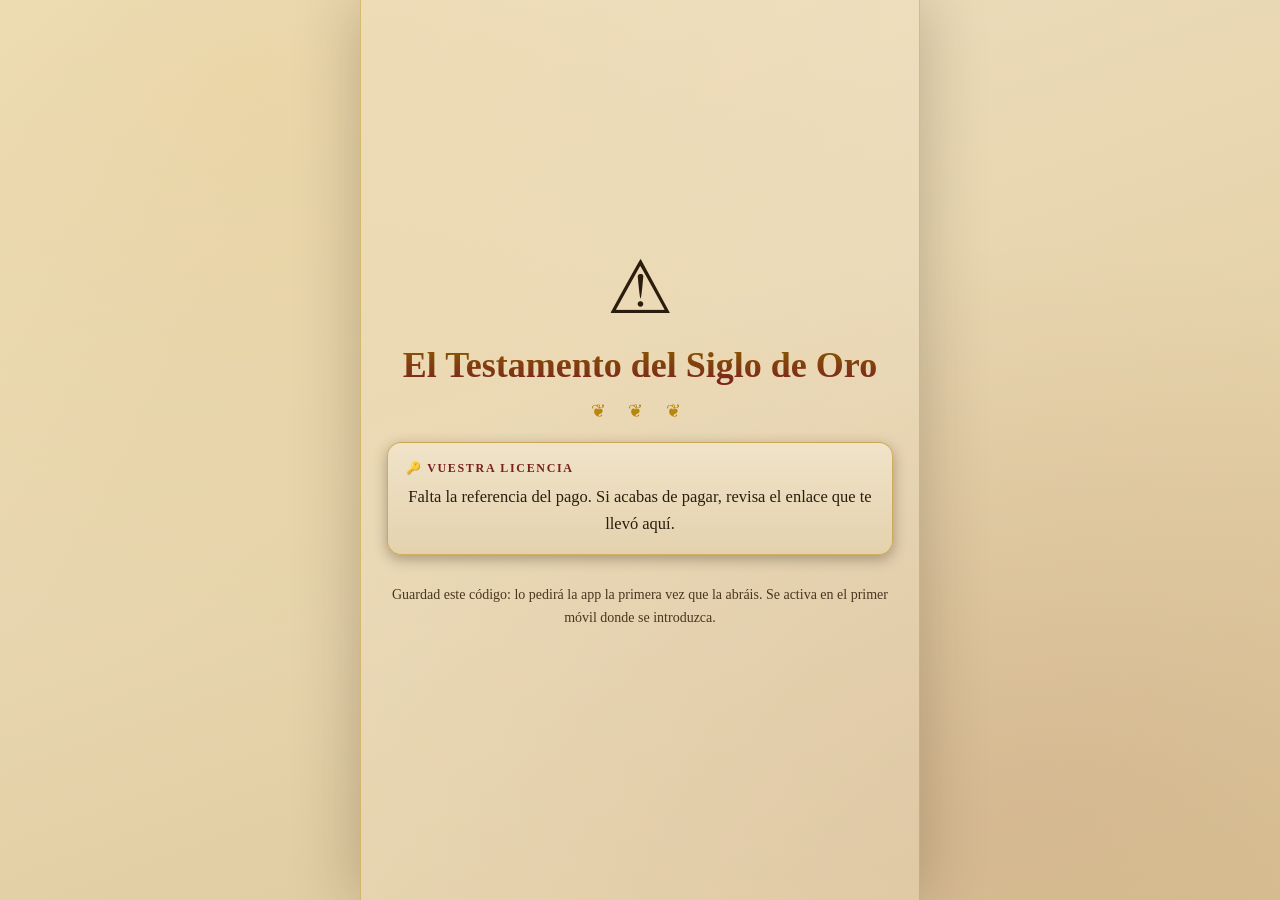
==== gracias.html @ fe48f1a7 "Licencia de pago por equipo: paywall real con backend Las 6 pruebas (narrativa, enigmas, pistas, res" ====
<!doctype html>
<html lang="es">
<head>
  <meta charset="utf-8" />
  <meta name="viewport" content="width=device-width, initial-scale=1" />
  <meta name="robots" content="noindex" />
  <title>Gracias · El Testamento del Siglo de Oro</title>
  <link rel="icon" href="icons/icon.svg" type="image/svg+xml" />
  <link rel="stylesheet" href="css/styles.css?v=7" />
</head>
<body>
  <div id="app">
    <main id="screen" style="padding: 20px 18px 32px">
      <div class="title-screen">
        <div class="title-emblem" id="emblem">⏳</div>
        <h1>El Testamento del Siglo de Oro</h1>
        <div class="ornament">❦ ❦ ❦</div>
        <div class="card" id="resultCard">
          <div class="card-label">🔑 Vuestra licencia</div>
          <p id="msg">Confirmando el pago con Stripe…</p>
          <p class="big-score" id="codeBox" style="display:none"></p>
        </div>
        <a class="btn-primary" id="btnPlay" href="./index.html" style="display:none; text-decoration:none; text-align:center">
          Ir al juego
        </a>
        <p class="title-meta">
          Guardad este código: lo pedirá la app la primera vez que la
          abráis. Se activa en el primer móvil donde se introduzca.
        </p>
      </div>
    </main>
  </div>

  <script src="js/license.js?v=7"></script>
  <script>
    (async () => {
      const $emblem = document.getElementById("emblem");
      const $msg = document.getElementById("msg");
      const $codeBox = document.getElementById("codeBox");
      const $btnPlay = document.getElementById("btnPlay");

      const params = new URLSearchParams(location.search);
      const sessionId = params.get("session_id");
      if (!sessionId) {
        $emblem.textContent = "⚠";
        $msg.textContent = "Falta la referencia del pago. Si acabas de pagar, revisa el enlace que te llevó aquí.";
        return;
      }

      // el webhook de Stripe puede tardar unos segundos: reintentamos
      async function poll(tries) {
        for (let i = 0; i < tries; i++) {
          try {
            const res = await fetch(
              `${License.WORKER_URL}/api/code-for-session?session_id=${encodeURIComponent(sessionId)}`
            );
            const data = await res.json();
            if (res.ok && data.code) return data.code;
          } catch (e) {}
          await new Promise((r) => setTimeout(r, 2000));
        }
        return null;
      }

      const code = await poll(10);
      if (code) {
        $emblem.textContent = "⚜";
        $msg.textContent = "¡Pago confirmado! Este es vuestro código de licencia:";
        $codeBox.textContent = code;
        $codeBox.style.display = "block";
        $btnPlay.style.display = "block";
      } else {
        $emblem.textContent = "⏳";
        $msg.textContent =
          "El pago se ha confirmado pero el código tarda un poco más de lo normal. Recarga esta página en unos segundos.";
      }
    })();
  </script>
</body>
</html>
---- css/styles.css ----
/* ============================================================
   El Testamento del Siglo de Oro — estética pergamino/áureo
   ============================================================ */

:root {
  --ink: #2b1d0e;
  --ink-soft: #4a3620;
  --parchment: #f0e3c8;
  --parchment-deep: #e4d2ae;
  --gold: #b8860b;
  --gold-bright: #d4a017;
  --crimson: #7a1f1f;
  --ok: #2e6b34;
  --shadow: rgba(43, 29, 14, 0.35);
  --radius: 14px;
  --serif: "Iowan Old Style", "Palatino", "Palatino Linotype", Georgia, serif;
}

* { box-sizing: border-box; }

html, body {
  margin: 0;
  padding: 0;
  min-height: 100%;
}

body {
  font-family: var(--serif);
  color: var(--ink);
  background:
    radial-gradient(ellipse at 20% 10%, rgba(212, 160, 23, 0.12), transparent 50%),
    radial-gradient(ellipse at 80% 90%, rgba(122, 31, 31, 0.10), transparent 50%),
    linear-gradient(160deg, #efe0c0 0%, #e8d6b0 45%, #dcc697 100%);
  background-attachment: fixed;
  -webkit-font-smoothing: antialiased;
}

#app {
  max-width: 560px;
  margin: 0 auto;
  min-height: 100dvh;
  display: flex;
  flex-direction: column;
  padding: env(safe-area-inset-top) 0 env(safe-area-inset-bottom);
}

.hidden { display: none !important; }

/* ---------- Barra superior ---------- */
#topbar {
  display: flex;
  align-items: center;
  justify-content: space-between;
  gap: 12px;
  padding: 10px 16px;
  position: sticky;
  top: 0;
  z-index: 10;
  background: linear-gradient(180deg, rgba(43,29,14,0.96), rgba(43,29,14,0.88));
  color: var(--parchment);
  border-bottom: 2px solid var(--gold);
}

.seal-track {
  display: flex;
  gap: 8px;
}

.seal {
  width: 26px;
  height: 26px;
  border-radius: 50%;
  border: 2px solid var(--gold);
  display: grid;
  place-items: center;
  font-size: 13px;
  font-weight: 700;
  color: rgba(240, 227, 200, 0.5);
  background: transparent;
  transition: all 0.4s ease;
}

.seal.done {
  background: radial-gradient(circle at 35% 30%, #a83232, var(--crimson));
  color: var(--parchment);
  border-color: var(--crimson);
  box-shadow: 0 0 8px rgba(168, 50, 50, 0.6);
}

.seal.current {
  border-color: var(--gold-bright);
  color: var(--gold-bright);
  box-shadow: 0 0 10px rgba(212, 160, 23, 0.7);
  animation: pulse 2s infinite;
}

@keyframes pulse {
  0%, 100% { transform: scale(1); }
  50% { transform: scale(1.12); }
}

.score-box {
  display: flex;
  align-items: baseline;
  gap: 5px;
  font-variant-numeric: tabular-nums;
}

#scoreValue {
  font-size: 20px;
  font-weight: 700;
  color: var(--gold-bright);
}

.score-label {
  font-size: 11px;
  text-transform: uppercase;
  letter-spacing: 0.08em;
  opacity: 0.8;
}

/* ---------- Pantallas ---------- */
#screen {
  flex: 1;
  display: flex;
  flex-direction: column;
  padding: 20px 18px 32px;
  animation: fadein 0.5s ease;
}

@keyframes fadein {
  from { opacity: 0; transform: translateY(10px); }
  to { opacity: 1; transform: none; }
}

.stage-header { text-align: center; margin-bottom: 6px; }

.stage-kicker {
  font-size: 12px;
  text-transform: uppercase;
  letter-spacing: 0.22em;
  color: var(--crimson);
  font-weight: 700;
}

h1, h2 {
  font-weight: 700;
  line-height: 1.15;
  margin: 8px 0 4px;
}

h1 { font-size: 30px; }
h2 { font-size: 23px; }

.location-line {
  font-style: italic;
  color: var(--ink-soft);
  font-size: 15px;
  margin: 2px 0 14px;
}

.stage-timer {
  font-size: 13.5px;
  color: var(--ink-soft);
  margin: 0 0 10px;
  font-variant-numeric: tabular-nums;
}

.stage-timer.over { color: var(--crimson); }

/* ---------- Grabados ilustrativos ---------- */
.art-card {
  margin: 10px 0;
  border-radius: var(--radius);
  overflow: hidden;
  box-shadow: 0 4px 14px var(--shadow);
  line-height: 0;
}

.art-card svg, .art-card img {
  width: 100%;
  height: auto;
  display: block;
}

figure.art-card {
  margin: 10px 0;
  border: 6px solid #f7eed9;
  outline: 1.5px solid rgba(184, 134, 11, 0.6);
  background: #f7eed9;
}

figure.art-card img {
  max-height: 360px;
  object-fit: contain;
}

.art-card-imgwrap {
  position: relative; /* ancla del punto "estáis aquí" */
  line-height: 0;
}

/* El plano de Texeira no debe recortarse ni dejar bandas vacías: el
   punto del jugador se calcula como % exacto sobre la imagen entera. */
#prologueMap img {
  max-height: none;
}

figure.art-card figcaption {
  line-height: 1.4;
  font-size: 12.5px;
  font-style: italic;
  color: var(--ink-soft);
  text-align: center;
  padding: 7px 10px 3px;
}

/* ---------- Fotos de recuerdo ---------- */
.photo-section { margin-top: 6px; }

.photo-frame {
  position: relative;
  margin: 10px 0 4px;
  border: 6px solid #f7eed9;
  outline: 1.5px solid rgba(184, 134, 11, 0.6);
  border-radius: 6px;
  overflow: hidden;
  box-shadow: 0 4px 14px var(--shadow);
  line-height: 0;
}

.photo-frame img {
  width: 100%;
  display: block;
  filter: sepia(0.25) contrast(1.02);
}

.photo-seal {
  position: absolute;
  bottom: 8px;
  right: 8px;
  width: 44px;
  height: 44px;
  border-radius: 50%;
  background: radial-gradient(circle at 35% 30%, #a83232, var(--crimson));
  border: 2px solid #5e1616;
  color: var(--parchment);
  font-size: 20px;
  display: grid;
  place-items: center;
  box-shadow: 0 2px 8px rgba(0, 0, 0, 0.45);
  transform: rotate(-12deg);
}

.photo-grid {
  display: grid;
  grid-template-columns: 1fr 1fr;
  gap: 10px;
}

.gallery-item { margin: 0; }

.gallery-item .photo-seal {
  width: 28px;
  height: 28px;
  font-size: 13px;
  bottom: 34px; /* por encima de la leyenda */
  right: 6px;
}

.gallery-item figcaption {
  line-height: 1.3;
  font-size: 12.5px;
  text-align: center;
  padding: 6px 4px 2px;
  background: #f7eed9;
  color: var(--ink-soft);
  font-style: italic;
}

.time-cell {
  font-size: 13px;
  color: var(--ink-soft);
  white-space: nowrap;
}

/* Ornamento separador */
.ornament {
  text-align: center;
  color: var(--gold);
  font-size: 18px;
  letter-spacing: 0.5em;
  margin: 10px 0;
  user-select: none;
}

/* ---------- Tarjetas ---------- */
.card {
  background: linear-gradient(180deg, var(--parchment), var(--parchment-deep));
  border: 1.5px solid rgba(184, 134, 11, 0.55);
  border-radius: var(--radius);
  padding: 18px 18px 16px;
  margin: 10px 0;
  box-shadow: 0 4px 14px var(--shadow);
  position: relative;
}

.card-label {
  display: flex;
  align-items: center;
  gap: 7px;
  padding-right: 46px; /* hueco para el botón de audio */
  font-size: 12px;
  font-weight: 700;
  text-transform: uppercase;
  letter-spacing: 0.14em;
  color: var(--crimson);
  margin-bottom: 8px;
}

.card p {
  margin: 0;
  font-size: 16.5px;
  line-height: 1.62;
}

/* ---------- El Historiador: identidad de quien habla ---------- */
.speaker {
  display: flex;
  align-items: center;
  gap: 11px;
  margin-bottom: 11px;
  padding-right: 46px; /* hueco para el botón de audio */
}

.speaker-avatar {
  width: 52px;
  height: 52px;
  flex: none;
  border-radius: 50%;
  object-fit: cover;
  object-position: 50% 32%; /* encuadra el rostro */
  border: 2px solid var(--gold);
  box-shadow: 0 2px 7px var(--shadow);
}

.speaker-id {
  display: flex;
  flex-direction: column;
  line-height: 1.28;
  min-width: 0;
}

.speaker-name {
  font-weight: 700;
  font-size: 15.5px;
  color: var(--crimson);
}

.speaker-tag {
  font-size: 12.5px;
  font-style: italic;
  color: var(--ink-soft);
}

/* Sobre la tarjeta oscura del enigma */
.card.enigma .speaker-avatar { border-color: var(--gold-bright); }
.card.enigma .speaker-name { color: var(--gold-bright); }
.card.enigma .speaker-tag { color: #c3b189; }

/* Avatar pequeño en pistas */
.mini-avatar {
  width: 26px;
  height: 26px;
  border-radius: 50%;
  object-fit: cover;
  object-position: 50% 32%;
  border: 1.5px solid var(--gold);
  vertical-align: -8px;
  margin-right: 7px;
}

/* En móviles estrechos, que el nombre no parta en dos líneas */
@media (max-width: 420px) {
  .speaker-avatar { width: 46px; height: 46px; }
  .speaker-name { font-size: 14px; }
  .speaker-tag { font-size: 11.5px; }
  .speaker { gap: 9px; padding-right: 42px; }
}

/* Ficha de presentación en el prólogo */
figure.narrator-portrait img { max-height: 320px; }

.narrator-bio {
  font-style: italic;
}

.card.enigma {
  background: linear-gradient(180deg, #2f2013, #241809);
  color: #ecdcb8;
  border-color: var(--gold);
}

.card.enigma .card-label { color: var(--gold-bright); }
.card.enigma p { font-style: italic; }

/* ---------- Botones ---------- */
button {
  font-family: var(--serif);
  cursor: pointer;
  border: none;
  border-radius: var(--radius);
  transition: transform 0.12s ease, box-shadow 0.12s ease, opacity 0.2s;
}

button:active { transform: scale(0.97); }

.btn-primary {
  width: 100%;
  padding: 15px 20px;
  font-size: 18px;
  font-weight: 700;
  letter-spacing: 0.03em;
  color: var(--parchment);
  background: linear-gradient(180deg, #8f2727, var(--crimson));
  border: 1.5px solid #5e1616;
  box-shadow: 0 4px 12px rgba(122, 31, 31, 0.45);
  margin-top: 14px;
}

.btn-secondary {
  width: 100%;
  padding: 12px 16px;
  font-size: 15.5px;
  font-weight: 600;
  color: var(--ink);
  background: rgba(184, 134, 11, 0.16);
  border: 1.5px solid rgba(184, 134, 11, 0.55);
  margin-top: 10px;
}

.btn-ghost {
  background: none;
  border: none;
  color: var(--ink-soft);
  font-size: 14px;
  text-decoration: underline;
  padding: 10px;
  margin-top: 6px;
  align-self: center;
}

.btn-row { display: flex; gap: 10px; }
.btn-row > button { flex: 1; }

.btn-audio {
  position: absolute;
  top: 12px;
  right: 12px;
  width: 38px;
  height: 38px;
  border-radius: 50%;
  font-size: 17px;
  background: rgba(184, 134, 11, 0.2);
  border: 1.5px solid rgba(184, 134, 11, 0.6);
  display: grid;
  place-items: center;
}

.card.enigma .btn-audio {
  background: rgba(212, 160, 23, 0.15);
  color: var(--gold-bright);
}

/* ---------- Formulario de respuesta ---------- */
.answer-form { margin-top: 14px; }

.answer-format {
  font-size: 13px;
  color: var(--ink-soft);
  font-style: italic;
  margin: 0 0 6px 4px;
}

input[type="text"] {
  width: 100%;
  padding: 14px 16px;
  font-family: var(--serif);
  font-size: 18px;
  color: var(--ink);
  background: #f7eed9;
  border: 2px solid rgba(184, 134, 11, 0.6);
  border-radius: var(--radius);
  outline: none;
}

input[type="text"]:focus {
  border-color: var(--gold-bright);
  box-shadow: 0 0 0 3px rgba(212, 160, 23, 0.25);
}

input.shake {
  animation: shake 0.4s;
  border-color: var(--crimson);
}

@keyframes shake {
  0%, 100% { transform: translateX(0); }
  25% { transform: translateX(-7px); }
  75% { transform: translateX(7px); }
}

/* ---------- Pistas ---------- */
.hint-box {
  margin-top: 12px;
  padding: 13px 15px;
  border-radius: var(--radius);
  font-size: 15.5px;
  line-height: 1.55;
  animation: fadein 0.4s ease;
}

.hint-box.subtle {
  background: rgba(212, 160, 23, 0.14);
  border: 1.5px dashed var(--gold);
}

.hint-box.direct {
  background: rgba(122, 31, 31, 0.08);
  border: 1.5px dashed var(--crimson);
}

.hint-box.reveal {
  background: rgba(46, 107, 52, 0.1);
  border: 1.5px solid var(--ok);
}

.hint-box .hint-title {
  display: flex;
  align-items: center;
  font-weight: 700;
  font-size: 13px;
  text-transform: uppercase;
  letter-spacing: 0.08em;
  margin-bottom: 6px;
}

.hint-box ol {
  margin: 4px 0 0;
  padding-left: 20px;
}

.hint-box li { margin-bottom: 5px; }

.attempts-dots {
  display: flex;
  gap: 6px;
  justify-content: center;
  margin-top: 10px;
}

.attempt-dot {
  width: 10px;
  height: 10px;
  border-radius: 50%;
  border: 1.5px solid var(--ink-soft);
}

.attempt-dot.used { background: var(--crimson); border-color: var(--crimson); }

/* ---------- Pantalla título ---------- */
.title-screen {
  flex: 1;
  display: flex;
  flex-direction: column;
  justify-content: center;
  text-align: center;
  padding: 24px 8px;
}

.title-emblem { font-size: 74px; margin-bottom: 6px; }

.title-screen h1 {
  font-size: 36px;
  background: linear-gradient(180deg, #8a5c00, var(--crimson));
  -webkit-background-clip: text;
  background-clip: text;
  -webkit-text-fill-color: transparent;
}

.title-sub {
  font-style: italic;
  color: var(--ink-soft);
  font-size: 16px;
  margin-top: 6px;
}

.title-meta {
  margin-top: 18px;
  font-size: 14px;
  color: var(--ink-soft);
  line-height: 1.7;
}

/* ---------- Navegación / mapa ---------- */
.map-link {
  display: block;
  text-align: center;
  margin-top: 10px;
  padding: 12px;
  border-radius: var(--radius);
  background: rgba(46, 107, 52, 0.12);
  border: 1.5px solid rgba(46, 107, 52, 0.5);
  color: var(--ok);
  font-weight: 700;
  text-decoration: none;
  font-size: 15.5px;
}

.gps-status {
  text-align: center;
  font-size: 14px;
  color: var(--ink-soft);
  margin-top: 10px;
  font-style: italic;
  min-height: 20px;
}

.gps-status.near { color: var(--ok); font-weight: 700; }

.pin-note {
  font-size: 12.5px;
  font-style: italic;
  opacity: 0.85;
}

/* ---------- Punto "estáis aquí" sobre el plano de Texeira ---------- */
.user-map-pin {
  position: absolute;
  width: 22px;
  height: 22px;
  transform: translate(-50%, -50%);
  pointer-events: none;
  z-index: 5;
  animation: fadein 0.4s ease;
}

.pin-dot,
.pin-ring {
  position: absolute;
  top: 50%;
  left: 50%;
  border-radius: 50%;
}

.pin-dot {
  width: 13px;
  height: 13px;
  margin: -6.5px 0 0 -6.5px;
  background: radial-gradient(circle at 35% 30%, #d34848, var(--crimson));
  border: 2px solid #fff6e6;
  box-shadow: 0 2px 6px rgba(0, 0, 0, 0.5);
}

.pin-ring {
  width: 22px;
  height: 22px;
  margin: -11px 0 0 -11px;
  border: 2px solid var(--crimson);
  animation: pin-ping 1.7s ease-out infinite;
}

/* Cuando el jugador cae fuera de este fragmento del plano y se ha
   recortado su posición, el punto se distingue en dorado */
.user-map-pin.approximate .pin-dot {
  background: radial-gradient(circle at 35% 30%, #e0ab2e, var(--gold));
}
.user-map-pin.approximate .pin-ring {
  border-color: var(--gold);
}

@keyframes pin-ping {
  0% { transform: scale(0.6); opacity: 0.9; }
  100% { transform: scale(2.3); opacity: 0; }
}

/* ---------- Victoria ---------- */
.victory-screen { text-align: center; }

.victory-emblem { font-size: 64px; margin: 8px 0; }

.stats-table {
  width: 100%;
  border-collapse: collapse;
  margin: 14px 0;
  font-size: 15px;
}

.stats-table td {
  padding: 8px 6px;
  border-bottom: 1px solid rgba(184, 134, 11, 0.35);
  text-align: left;
}

.stats-table td:last-child {
  text-align: right;
  font-weight: 700;
  font-variant-numeric: tabular-nums;
}

.big-score {
  font-size: 44px;
  font-weight: 700;
  color: var(--crimson);
  margin: 6px 0;
}

/* ---------- Toast ---------- */
.toast {
  position: fixed;
  bottom: 28px;
  left: 50%;
  transform: translateX(-50%);
  background: var(--ink);
  color: var(--parchment);
  padding: 12px 22px;
  border-radius: 30px;
  border: 1.5px solid var(--gold);
  font-family: var(--serif);
  font-size: 15.5px;
  z-index: 100;
  max-width: 86vw;
  text-align: center;
  box-shadow: 0 6px 18px rgba(0, 0, 0, 0.4);
  animation: fadein 0.3s ease;
}

/* Escritorio: enmarcar como "cuaderno" */
@media (min-width: 600px) {
  #app {
    box-shadow: 0 0 60px rgba(43, 29, 14, 0.25);
    border-left: 1px solid rgba(184, 134, 11, 0.4);
    border-right: 1px solid rgba(184, 134, 11, 0.4);
    background: rgba(240, 227, 200, 0.35);
  }
}
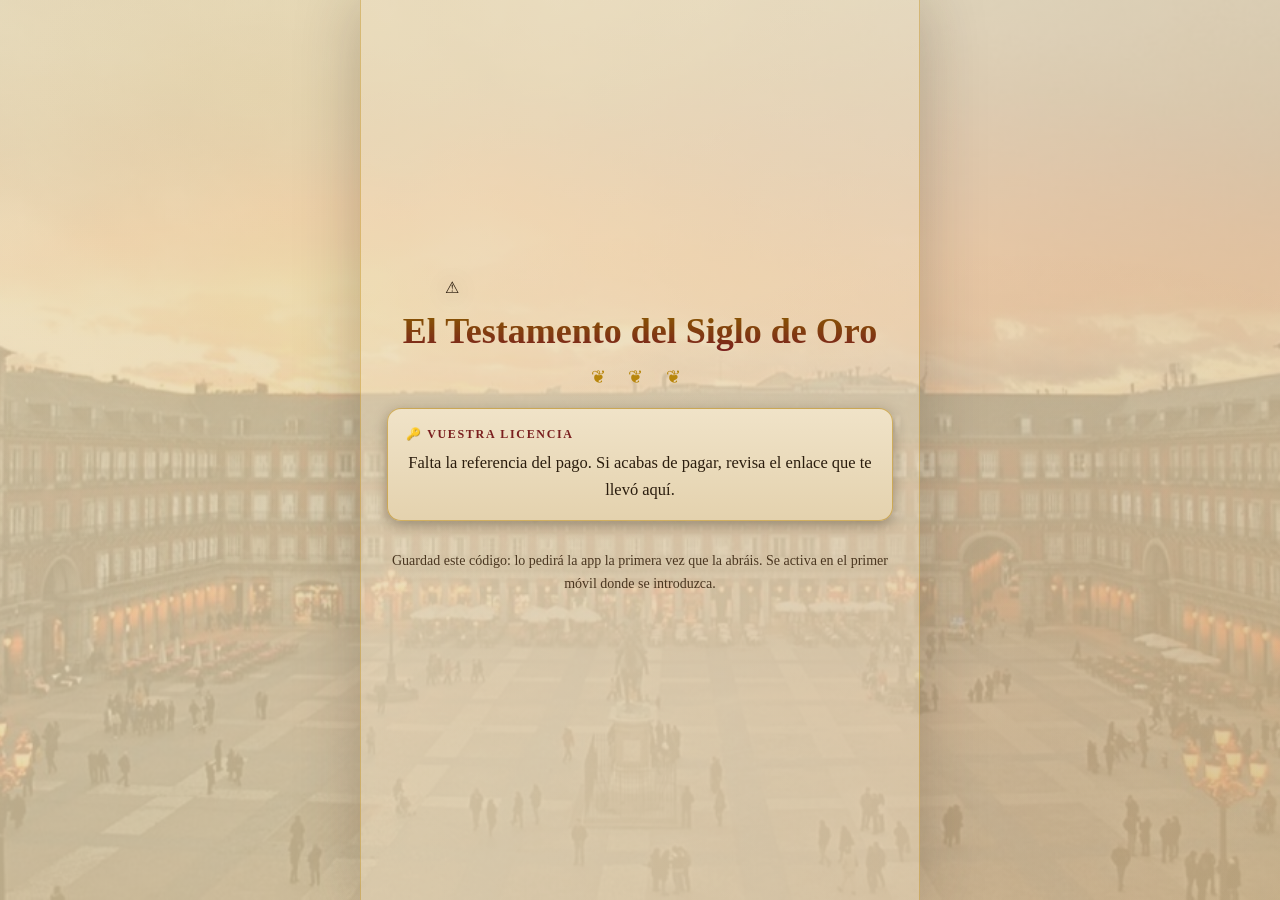
==== commit 3b552c3b: "Nuevo icono y marca de la app: sello de lacre "Madrid: el laberinto de los Austrias" Se sustituye el" ====
--- a/gracias.html
+++ b/gracias.html
@@ -5,7 +5,7 @@
   <meta name="viewport" content="width=device-width, initial-scale=1" />
   <meta name="robots" content="noindex" />
   <title>Gracias · El Testamento del Siglo de Oro</title>
-  <link rel="icon" href="icons/icon.svg" type="image/svg+xml" />
+  <link rel="icon" href="icons/icon-192.png" type="image/png" />
   <link rel="stylesheet" href="css/styles.css?v=7" />
 </head>
 <body>
--- a/css/styles.css
+++ b/css/styles.css
@@ -27,10 +27,18 @@
 body {
   font-family: var(--serif);
   color: var(--ink);
+  /* Plaza Mayor al atardecer (dominio público, Alejandro Silvio Alonso)
+     como fondo de toda la app, atenuada con un velo dorado/pergamino
+     para que el texto y las tarjetas (opacas) sigan tan legibles como
+     antes — la foto solo asoma en los huecos entre tarjetas. */
   background:
-    radial-gradient(ellipse at 20% 10%, rgba(212, 160, 23, 0.12), transparent 50%),
-    radial-gradient(ellipse at 80% 90%, rgba(122, 31, 31, 0.10), transparent 50%),
-    linear-gradient(160deg, #efe0c0 0%, #e8d6b0 45%, #dcc697 100%);
+    radial-gradient(ellipse at 20% 10%, rgba(212, 160, 23, 0.10), transparent 50%),
+    radial-gradient(ellipse at 80% 90%, rgba(122, 31, 31, 0.08), transparent 50%),
+    linear-gradient(160deg, rgba(239, 224, 192, 0.82) 0%, rgba(232, 214, 176, 0.8) 45%, rgba(220, 198, 151, 0.85) 100%),
+    url("../img/app_bg.jpg");
+  background-size: auto, auto, auto, cover;
+  background-position: center, center, center, center 30%;
+  background-repeat: no-repeat;
   background-attachment: fixed;
   -webkit-font-smoothing: antialiased;
 }
@@ -324,6 +332,10 @@
   line-height: 1.62;
 }
 
+.card p + p {
+  margin-top: 12px;
+}
+
 /* ---------- El Historiador: identidad de quien habla ---------- */
 .speaker {
   display: flex;
@@ -437,6 +449,21 @@
   background: rgba(184, 134, 11, 0.16);
   border: 1.5px solid rgba(184, 134, 11, 0.55);
   margin-top: 10px;
+}
+
+.btn-primary:disabled {
+  opacity: 0.45;
+  filter: grayscale(0.4);
+  box-shadow: none;
+  cursor: not-allowed;
+}
+
+.listen-required-hint {
+  margin: 10px 0 0;
+  font-size: 13.5px;
+  text-align: center;
+  color: var(--gold-bright, #d4a017);
+  font-weight: 600;
 }
 
 .btn-ghost {
@@ -568,8 +595,145 @@
 
 .attempt-dot.used { background: var(--crimson); border-color: var(--crimson); }
 
+/* ---------- Pantalla home (marca + selector de idioma) ---------- */
+.home-screen {
+  /* escapa del padding de #screen para ir a sangre completa */
+  margin: calc(-1 * env(safe-area-inset-top) - 20px) -18px -32px;
+  flex: 1;
+  display: flex;
+}
+
+.home-photo {
+  position: relative;
+  flex: 1;
+  min-height: 100dvh;
+  overflow: hidden;
+}
+
+.home-photo img {
+  position: absolute;
+  inset: 0;
+  width: 100%;
+  height: 100%;
+  object-fit: cover;
+}
+
+.home-scrim {
+  position: absolute;
+  inset: 0;
+  background:
+    linear-gradient(180deg, rgba(20, 12, 4, 0.55) 0%, rgba(20, 12, 4, 0.15) 32%, rgba(20, 12, 4, 0.35) 62%, rgba(12, 7, 2, 0.88) 100%);
+}
+
+.home-content {
+  position: relative;
+  z-index: 1;
+  min-height: 100dvh;
+  display: flex;
+  flex-direction: column;
+  align-items: center;
+  justify-content: flex-end;
+  text-align: center;
+  padding: 40px 22px calc(36px + env(safe-area-inset-bottom));
+  color: #f7ecd6;
+}
+
+.home-emblem {
+  width: 84px;
+  height: auto;
+  margin-bottom: 6px;
+  filter: drop-shadow(0 2px 10px rgba(0, 0, 0, 0.6));
+}
+
+.home-title {
+  font-size: 38px;
+  font-weight: 700;
+  letter-spacing: 0.01em;
+  margin: 0 0 6px;
+  color: #f3dfa8;
+  text-shadow: 0 2px 18px rgba(0, 0, 0, 0.7), 0 1px 0 rgba(0, 0, 0, 0.4);
+}
+
+.home-tagline {
+  font-style: italic;
+  font-size: 15.5px;
+  opacity: 0.92;
+  margin: 0 0 30px;
+  min-height: 1.4em;
+  text-shadow: 0 1px 8px rgba(0, 0, 0, 0.6);
+}
+
+.home-langs {
+  display: flex;
+  flex-direction: column;
+  gap: 12px;
+  width: 100%;
+  max-width: 340px;
+}
+
+.home-lang-btn {
+  display: flex;
+  align-items: center;
+  justify-content: center;
+  gap: 10px;
+  width: 100%;
+  padding: 15px 20px;
+  font-family: var(--serif);
+  font-size: 18px;
+  font-weight: 600;
+  color: #2b1d0e;
+  background: rgba(247, 236, 214, 0.94);
+  border: 1.5px solid rgba(184, 134, 11, 0.7);
+  border-radius: var(--radius);
+  box-shadow: 0 4px 14px rgba(0, 0, 0, 0.35);
+}
+
+.home-lang-btn:active { transform: scale(0.97); }
+
+.home-lang-btn .flag {
+  font-size: 22px;
+  line-height: 1;
+}
+
+.home-credit {
+  position: absolute;
+  bottom: calc(8px + env(safe-area-inset-bottom));
+  right: 10px;
+  z-index: 1;
+  margin: 0;
+  font-size: 10.5px;
+  color: rgba(247, 236, 214, 0.55);
+}
+
+/* ---------- Selector de idioma (título / candado) ---------- */
+.lang-switcher {
+  position: absolute;
+  top: calc(10px + env(safe-area-inset-top));
+  right: 14px;
+  display: flex;
+  gap: 6px;
+  z-index: 2;
+}
+
+.lang-chip {
+  width: 34px;
+  height: 34px;
+  border-radius: 50%;
+  font-size: 16px;
+  background: rgba(184, 134, 11, 0.14);
+  border: 1.5px solid rgba(184, 134, 11, 0.4);
+  opacity: 0.65;
+}
+
+.lang-chip.active {
+  opacity: 1;
+  border-color: var(--gold-bright);
+  box-shadow: 0 0 0 2px rgba(212, 160, 23, 0.25);
+}
+
 /* ---------- Pantalla título ---------- */
 .title-screen {
+  position: relative; /* ancla del selector de idioma en la esquina */
   flex: 1;
   display: flex;
   flex-direction: column;
@@ -578,7 +742,12 @@
   padding: 24px 8px;
 }
 
-.title-emblem { font-size: 74px; margin-bottom: 6px; }
+.title-emblem {
+  width: 130px;
+  height: auto;
+  margin-bottom: 6px;
+  filter: drop-shadow(0 2px 12px rgba(0, 0, 0, 0.45));
+}
 
 .title-screen h1 {
   font-size: 36px;
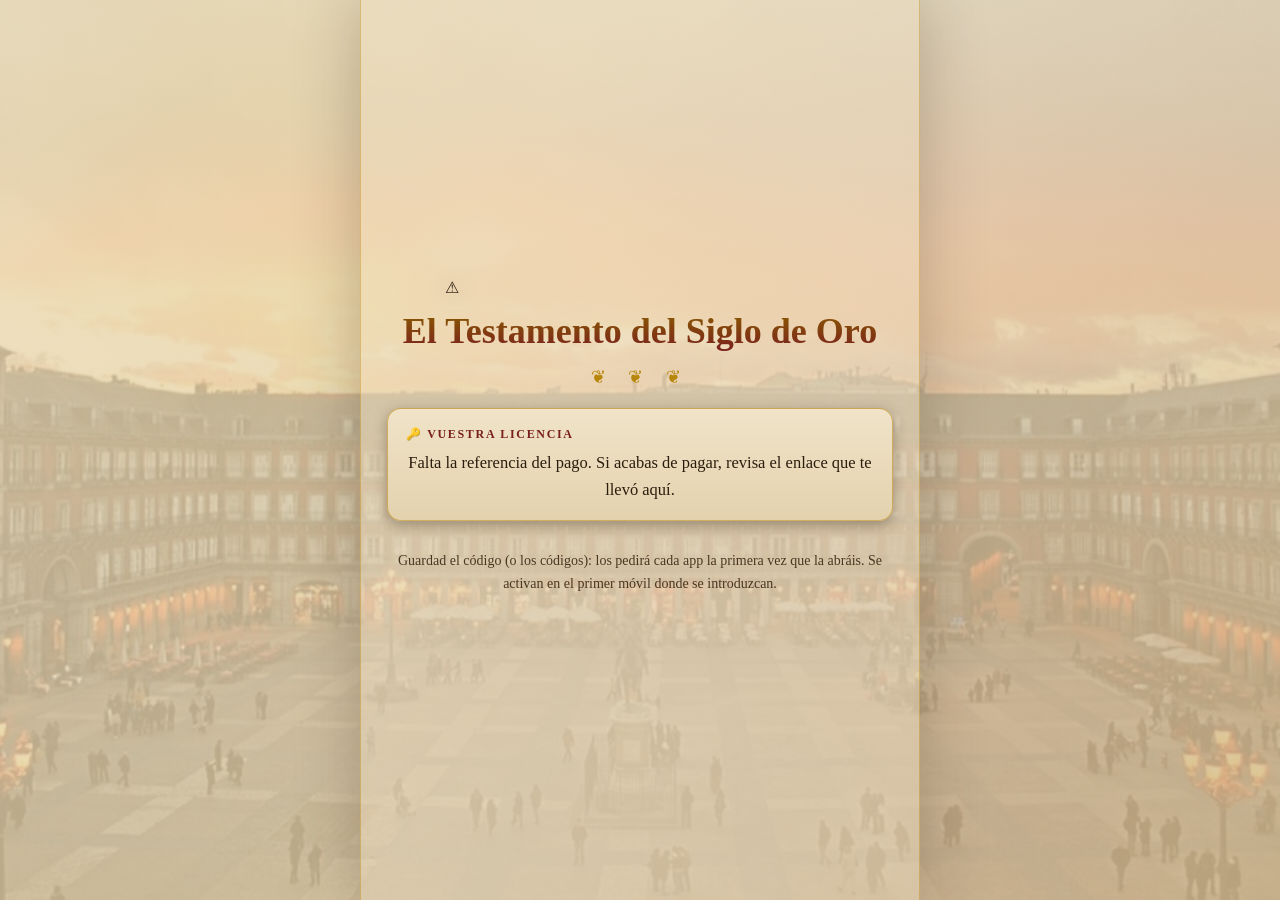
==== commit 755435e2: "Bajar precio a 9,99€ y añadir pack de las 2 aventuras (14,99€) Un solo checkout de Stripe para el pa" ====
--- a/gracias.html
+++ b/gracias.html
@@ -6,7 +6,7 @@
   <meta name="robots" content="noindex" />
   <title>Gracias · El Testamento del Siglo de Oro</title>
   <link rel="icon" href="icons/icon-192.png" type="image/png" />
-  <link rel="stylesheet" href="css/styles.css?v=7" />
+  <link rel="stylesheet" href="css/styles.css?v=8" />
 </head>
 <body>
   <div id="app">
@@ -18,36 +18,37 @@
         <div class="card" id="resultCard">
           <div class="card-label">🔑 Vuestra licencia</div>
           <p id="msg">Confirmando el pago con Stripe…</p>
-          <p class="big-score" id="codeBox" style="display:none"></p>
+          <div id="codesArea"></div>
         </div>
-        <a class="btn-primary" id="btnPlay" href="./index.html" style="display:none; text-decoration:none; text-align:center">
-          Ir al juego
-        </a>
         <p class="title-meta">
-          Guardad este código: lo pedirá la app la primera vez que la
-          abráis. Se activa en el primer móvil donde se introduzca.
+          Guardad el código (o los códigos): los pedirá cada app la primera
+          vez que la abráis. Se activan en el primer móvil donde se
+          introduzcan.
         </p>
       </div>
     </main>
   </div>
 
-  <script src="js/license.js?v=7"></script>
+  <script src="js/license.js?v=8"></script>
   <script>
     (async () => {
       const $emblem = document.getElementById("emblem");
       const $msg = document.getElementById("msg");
-      const $codeBox = document.getElementById("codeBox");
-      const $btnPlay = document.getElementById("btnPlay");
+      const $codesArea = document.getElementById("codesArea");
 
       const params = new URLSearchParams(location.search);
       const sessionId = params.get("session_id");
+      const isBundle = params.get("bundle") === "1";
       if (!sessionId) {
         $emblem.textContent = "⚠";
         $msg.textContent = "Falta la referencia del pago. Si acabas de pagar, revisa el enlace que te llevó aquí.";
         return;
       }
 
-      // el webhook de Stripe puede tardar unos segundos: reintentamos
+      // el webhook de Stripe puede tardar unos segundos: reintentamos.
+      // Si es el pack de las 2 aventuras, esperamos a que aparezcan
+      // ambos códigos (uno por cada base de datos) antes de darnos
+      // por satisfechos.
       async function poll(tries) {
         for (let i = 0; i < tries; i++) {
           try {
@@ -55,20 +56,33 @@
               `${License.WORKER_URL}/api/code-for-session?session_id=${encodeURIComponent(sessionId)}`
             );
             const data = await res.json();
-            if (res.ok && data.code) return data.code;
+            if (res.ok && Array.isArray(data.codes) && data.codes.length) {
+              if (!isBundle || data.codes.length >= 2) return data.codes;
+            }
           } catch (e) {}
           await new Promise((r) => setTimeout(r, 2000));
         }
         return null;
       }
 
-      const code = await poll(10);
-      if (code) {
+      const codes = await poll(10);
+      if (codes) {
         $emblem.textContent = "⚜";
-        $msg.textContent = "¡Pago confirmado! Este es vuestro código de licencia:";
-        $codeBox.textContent = code;
-        $codeBox.style.display = "block";
-        $btnPlay.style.display = "block";
+        $msg.textContent = codes.length > 1
+          ? "¡Pago confirmado! Estos son vuestros códigos de licencia:"
+          : "¡Pago confirmado! Este es vuestro código de licencia:";
+        $codesArea.innerHTML = codes
+          .map(
+            (c) => `
+              <div style="margin-top:14px">
+                <p class="title-meta" style="margin-bottom:4px">${c.label}</p>
+                <p class="big-score">${c.code}</p>
+                <a class="btn-primary" href="${c.playUrl}" style="text-decoration:none; text-align:center; display:block">
+                  Ir al juego
+                </a>
+              </div>`
+          )
+          .join("");
       } else {
         $emblem.textContent = "⏳";
         $msg.textContent =
--- a/css/styles.css
+++ b/css/styles.css
@@ -223,6 +223,30 @@
   padding: 7px 10px 3px;
 }
 
+/* Ficha biográfica del personaje del enigma, dentro del mismo
+   recuadro que su retrato/obra (ver artCard()). */
+.art-card-bio {
+  padding: 12px 14px 4px;
+  border-top: 1px solid rgba(184, 134, 11, 0.25);
+}
+
+.art-card-bio-label {
+  display: block;
+  font-size: 11.5px;
+  font-weight: 700;
+  text-transform: uppercase;
+  letter-spacing: 0.13em;
+  color: var(--gold);
+  margin-bottom: 4px;
+}
+
+.art-card-bio p {
+  margin: 0;
+  font-size: 14.5px;
+  line-height: 1.5;
+  color: var(--ink-soft);
+}
+
 /* ---------- Fotos de recuerdo ---------- */
 .photo-section { margin-top: 6px; }
 
@@ -458,14 +482,6 @@
   cursor: not-allowed;
 }
 
-.listen-required-hint {
-  margin: 10px 0 0;
-  font-size: 13.5px;
-  text-align: center;
-  color: var(--gold-bright, #d4a017);
-  font-weight: 600;
-}
-
 .btn-ghost {
   background: none;
   border: none;
@@ -610,7 +626,7 @@
   overflow: hidden;
 }
 
-.home-photo img {
+.home-photo > img {
   position: absolute;
   inset: 0;
   width: 100%;
@@ -882,6 +898,89 @@
   font-weight: 700;
   color: var(--crimson);
   margin: 6px 0;
+}
+
+/* ---------- Pista de pago ---------- */
+.btn-hint {
+  display: block;
+  width: 100%;
+  text-align: center;
+  margin: 10px 0 4px;
+}
+
+/* ---------- Ranking de equipos ---------- */
+.leaderboard-screen { text-align: center; }
+
+.btn-back {
+  align-self: flex-start;
+  margin-bottom: 4px;
+}
+
+.field-label {
+  display: block;
+  text-align: left;
+  font-size: 13px;
+  color: var(--ink-soft);
+  margin: 0 0 6px 4px;
+}
+
+.leaderboard-rank {
+  font-size: 20px;
+  font-weight: 700;
+  color: var(--crimson);
+  margin: 6px 0 0;
+}
+
+.leaderboard-table th {
+  padding: 8px 6px;
+  border-bottom: 2px solid rgba(184, 134, 11, 0.5);
+  text-align: left;
+  font-size: 11px;
+  text-transform: uppercase;
+  letter-spacing: 0.08em;
+  color: var(--ink-soft);
+}
+
+.leaderboard-table th:last-child,
+.leaderboard-table th:nth-last-child(2) {
+  text-align: right;
+}
+
+.leaderboard-table td:nth-child(3) {
+  text-align: right;
+  font-variant-numeric: tabular-nums;
+}
+
+/* ---------- Prueba extra (quiz de opción múltiple) ---------- */
+.quiz-options {
+  display: flex;
+  flex-direction: column;
+  gap: 8px;
+  margin-top: 12px;
+}
+
+.quiz-option {
+  margin-top: 0;
+  text-align: left;
+}
+
+.quiz-option:disabled {
+  opacity: 0.55;
+  cursor: not-allowed;
+}
+
+.quiz-option.quiz-correct {
+  background: rgba(46, 125, 50, 0.18);
+  border-color: rgba(46, 125, 50, 0.6);
+  color: var(--ink);
+  opacity: 1;
+}
+
+.quiz-option.quiz-wrong {
+  background: rgba(183, 28, 28, 0.14);
+  border-color: rgba(183, 28, 28, 0.55);
+  color: var(--ink);
+  opacity: 1;
 }
 
 /* ---------- Toast ---------- */
@@ -904,6 +1003,163 @@
   animation: fadein 0.3s ease;
 }
 
+/* ---------- Superposición de cámara (comparador histórico) ---------- */
+body.no-scroll { overflow: hidden; }
+
+.ar-overlay {
+  position: fixed;
+  inset: 0;
+  z-index: 200;
+  background: #000;
+  display: flex;
+  flex-direction: column;
+}
+
+.ar-stage {
+  position: relative;
+  flex: 1;
+  overflow: hidden;
+  cursor: ew-resize;
+  touch-action: none;
+}
+
+.ar-video,
+.ar-old {
+  position: absolute;
+  inset: 0;
+  width: 100%;
+  height: 100%;
+  object-fit: cover;
+  display: block;
+  pointer-events: none;
+}
+
+.ar-old {
+  clip-path: inset(0 50% 0 0);
+  filter: sepia(0.25) contrast(1.05);
+}
+
+.ar-handle {
+  position: absolute;
+  top: 0;
+  bottom: 0;
+  left: 50%;
+  width: 0;
+  z-index: 2;
+  pointer-events: none;
+}
+
+.ar-handle::before {
+  content: "";
+  position: absolute;
+  top: 0;
+  bottom: 0;
+  left: -1px;
+  width: 2px;
+  background: var(--parchment);
+  box-shadow: 0 0 10px rgba(0, 0, 0, 0.6);
+}
+
+.ar-handle-grip {
+  position: absolute;
+  top: 50%;
+  left: 50%;
+  transform: translate(-50%, -50%);
+  width: 44px;
+  height: 44px;
+  border-radius: 50%;
+  background: var(--parchment);
+  border: 2px solid var(--gold);
+  display: flex;
+  align-items: center;
+  justify-content: center;
+  font-size: 16px;
+  color: var(--ink);
+  box-shadow: 0 2px 10px rgba(0, 0, 0, 0.5);
+}
+
+.ar-status {
+  position: absolute;
+  top: 50%;
+  left: 50%;
+  transform: translate(-50%, -50%);
+  z-index: 3;
+  margin: 0;
+  padding: 10px 18px;
+  border-radius: 30px;
+  background: rgba(0, 0, 0, 0.6);
+  color: var(--parchment);
+  font-family: var(--serif);
+  font-size: 14.5px;
+  text-align: center;
+  max-width: 80%;
+}
+
+.ar-status-error { color: #f0b3b3; }
+
+.ar-close {
+  position: absolute;
+  top: calc(14px + env(safe-area-inset-top));
+  right: 14px;
+  z-index: 4;
+  width: 38px;
+  height: 38px;
+  border-radius: 50%;
+  background: rgba(0, 0, 0, 0.55);
+  color: var(--parchment);
+  font-size: 16px;
+  border: 1px solid rgba(240, 227, 200, 0.35);
+}
+
+.ar-caption {
+  background: var(--ink);
+  padding: 14px 18px calc(16px + env(safe-area-inset-bottom));
+}
+
+.ar-caption p {
+  margin: 0;
+  font-family: var(--serif);
+  color: var(--parchment);
+  font-size: 14px;
+  line-height: 1.5;
+}
+
+.ar-caption .ar-credit {
+  margin-top: 6px;
+  font-size: 11.5px;
+  font-style: italic;
+  color: rgba(240, 227, 200, 0.65);
+}
+
+/* ---------- Certificado de finalización (comparte .ar-overlay) ---------- */
+.cert-stage {
+  flex: 1;
+  overflow: auto;
+  display: flex;
+  align-items: center;
+  justify-content: center;
+  padding: 70px 16px 16px;
+}
+
+.cert-canvas {
+  max-width: 100%;
+  max-height: 100%;
+  border-radius: 6px;
+  box-shadow: 0 10px 30px rgba(0, 0, 0, 0.5);
+}
+
+.cert-actions {
+  display: flex;
+  gap: 10px;
+  padding: 14px 18px calc(16px + env(safe-area-inset-bottom));
+  background: var(--ink);
+}
+
+.cert-actions button {
+  flex: 1;
+  margin: 0;
+}
+
 /* Escritorio: enmarcar como "cuaderno" */
 @media (min-width: 600px) {
   #app {
